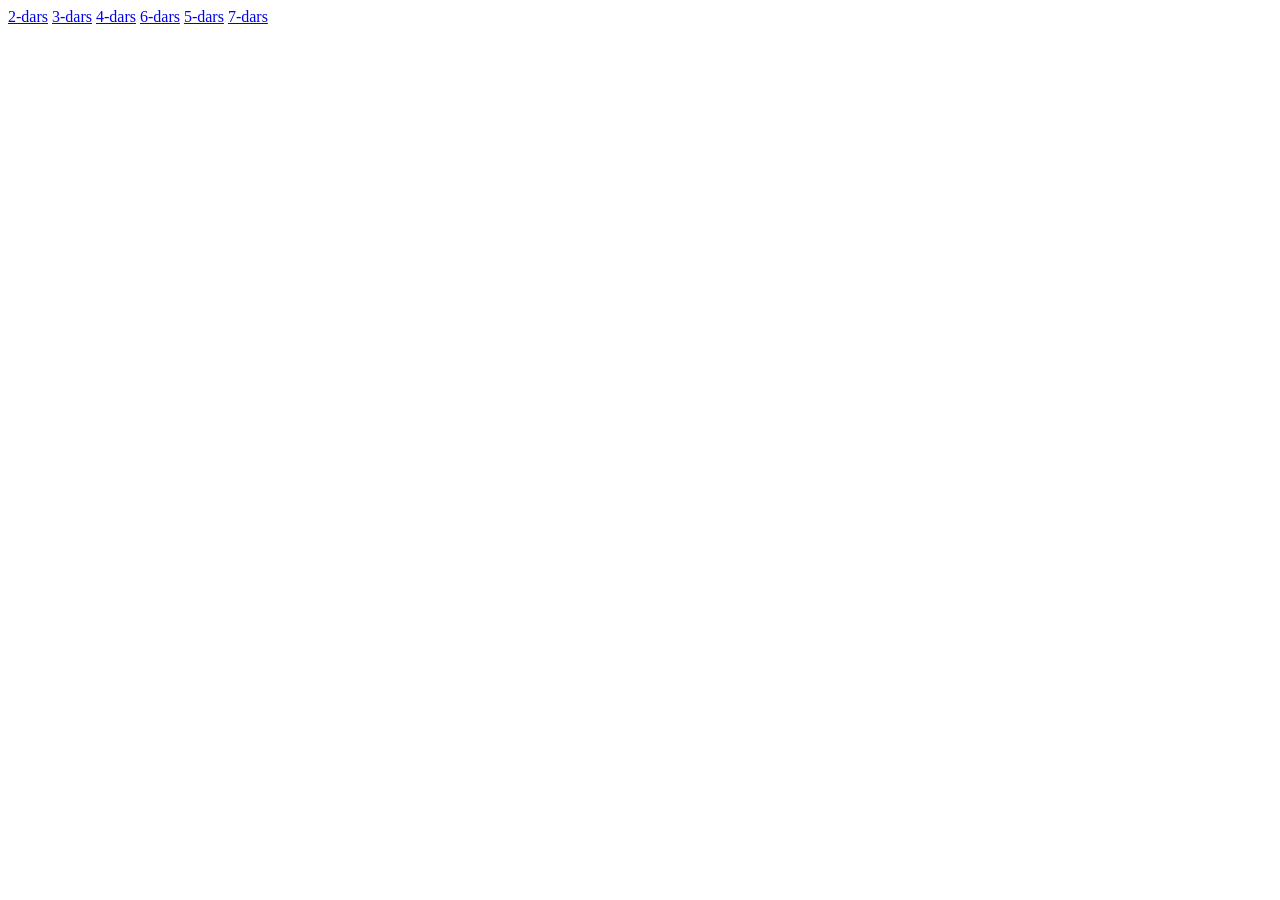
==== home.html @ 20f1618a "first commit" ====
<!DOCTYPE html>
<html lang="en">
<head>
    <meta charset="UTF-8">
    <meta http-equiv="X-UA-Compatible" content="IE=edge">
    <meta name="viewport" content="width=device-width, initial-scale=1.0">
    <title>All course</title>
</head>
<body>
   
    <a href='/2-dars.html'>2-dars</a>
    <a href='/3-dars.html'>3-dars</a>
    <a href='/4-dars.html'>4-dars</a>
    <a href='/6-dars.html'>6-dars</a>
    <a href="/5-dars.html">5-dars</a>
    <a href="/7-dars.html">7-dars</a>



    <!-- <a href='./2-dars.html'>2-dars</a> -->
</body>
</html>
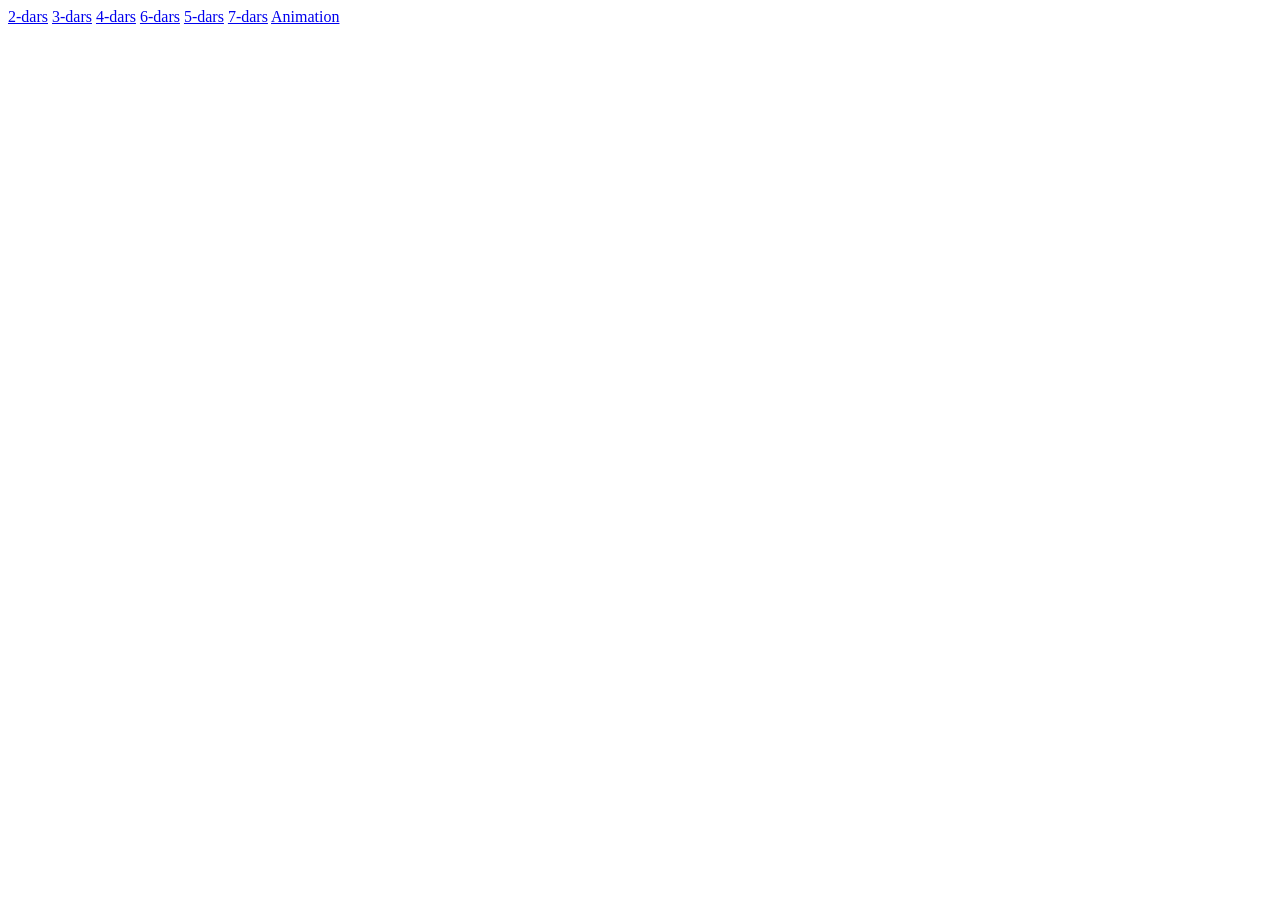
==== commit 6eb25524: "second" ====
--- a/home.html
+++ b/home.html
@@ -14,6 +14,7 @@
     <a href='/6-dars.html'>6-dars</a>
     <a href="/5-dars.html">5-dars</a>
     <a href="/7-dars.html">7-dars</a>
+    <a href="animation.html">Animation</a>
 
 
 
